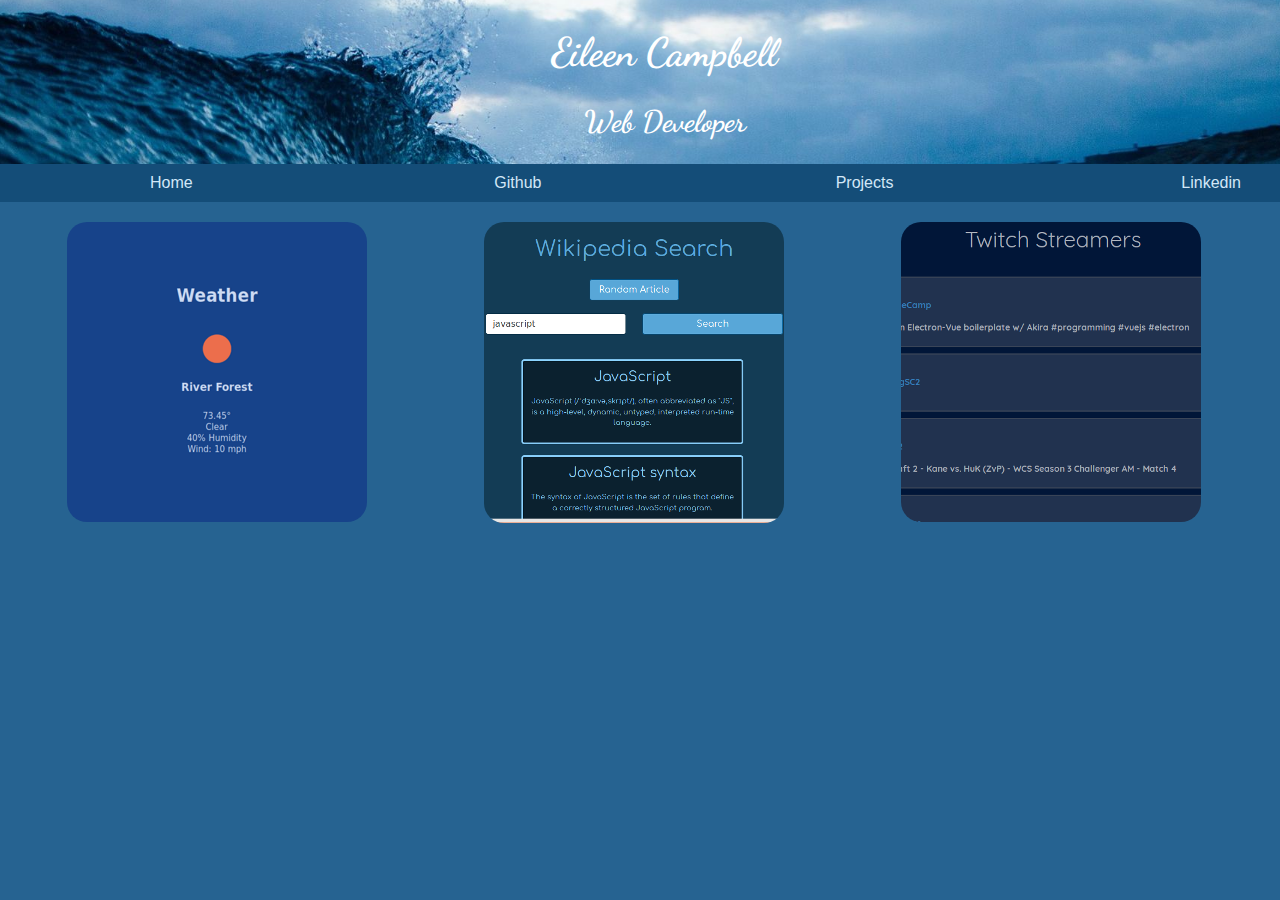
==== projects.html @ 2a465c31 "Made projects page" ====
<!DOCTYPE html>
<html lang="en" dir="ltr">
  <head>
    <meta charset="utf-8">
    <link rel="stylesheet" href="projects.css">
    <link href="https://fonts.googleapis.com/css?family=Dancing+Script&display=swap" rel="stylesheet">
    <script src="script.js"></script>
    <title>Eileen Campbell</title>
  </head>
  <body>
    <div class="container">

        <div class="jumbotron">
        <h1>Eileen Campbell</h1>
        <h2>Web Developer</h2>
        </div>

        <div class="navspan1"></div>
        <div class="navbar">
          <a href="index.html">Home</a>
          <a href="https://github.com/ceileen345">Github</a>
          <a href="projects.html">Projects</a>
          <a href="https://www.linkedin.com/in/eileen-campbell-9b725049/">Linkedin</a>
        </div>
        <div class="navspan2"></div>

        <div class="weather"><a href="weather.html"><img src="images/weathersitesmall.png"></a></div>
        <div class="wikisearch"><a href="https://codepen.io/ceileen345/pen/pPdeoE"><img src="images/wikipediaviewersmall.png"></a></div>
        <div class="twitch"><a href="https://codepen.io/ceileen345/pen/ZyvjNv"><img src="images/twitchsmall.png"></a></div>

    </div>
  </body>
</html>
---- projects.css ----
/* For mobile phones: */
body {
  background-color: #266391;
  color: #d2e7f7;
  font-family: Frutiger, "Frutiger Linotype", Univers, Calibri, "Gill Sans", "Gill Sans MT", "Myriad Pro", Myriad, "DejaVu Sans Condensed", "Liberation Sans", "Nimbus Sans L", Tahoma, Geneva, "Helvetica Neue", Helvetica, Arial, sans-serif;
}

img {
  max-width: 100%;
  max-height: 100%;
}

h1 {
  text-align: center;
  margin-top: 30px;
  font-family: 'Dancing Script', cursive;
  color: white;
  font-size: 40px;
}

h2 {
  text-align: center;
  font-family: 'Dancing Script', cursive;
  color: white;
  font-size: 30px;
}

h3 {
  font-family: 'Dancing Script', cursive;
  color: white;
}

ul {
  list-style-type: none;
}

li {
  margin-left: -40px;
}

.jumbotron {
  grid-area: jumbotron;
  background-image: url(images/oceanwavesmall.jpg);
  background-size: cover;
  margin-left: -5%;
  margin-top: -10px;
  margin-right: -10%;
}

.navbar {
  grid-area: navbar;
  margin-left: -10px;
  margin-right: -10%;
}

.navbar a {
  float:left;
  text-decoration:none;
  width: 25%;
  text-align: center;
  background-color: gray;
  padding-top: 10px;
  padding-bottom: 10px;
  background-color: #144D78;
  color: #d2e7f7;
}

.navbar a:hover {
  color: white;
  background-color: #07395F;
}

.weather {
  grid-area: weather;
  padding: 10px;
  padding-top: 20px;
  text-align: center;
}

.weather img {
  border-radius: 20px;
}

.weather img:hover{
  box-shadow: 0px 0px 5px #fff;
}

.wikisearch {
  grid-area: wikisearch;
  padding: 10px;
  text-align: center;
}

.wikisearch img {
  border-radius: 20px;
}

.wikisearch img:hover{
  box-shadow: 0px 0px 5px #fff;
}

.twitch {
  grid-area: twitch;
  padding: 10px;
  text-align: center;
}

.twitch img {
  border-radius: 20px;
}

.twitch img:hover{
  box-shadow: 0px 0px 5px #fff;
}

.container {
  display: grid;
  grid-template-columns: 25% 25% 25% 25%;
  grid-template-rows: auto;
  grid-template-areas:
  "jumbotron jumbotron jumbotron jumbotron"
  "navbar navbar navbar navbar"
  " . weather weather . "
  ". wikisearch wikisearch . "
  ". twitch twitch . ";
}

@media only screen and (min-width: 600px) {
    /* For tablets: */
    body {
      background-color: #266391;
      color: #d2e7f7;
      font-family: Frutiger, "Frutiger Linotype", Univers, Calibri, "Gill Sans", "Gill Sans MT", "Myriad Pro", Myriad, "DejaVu Sans Condensed", "Liberation Sans", "Nimbus Sans L", Tahoma, Geneva, "Helvetica Neue", Helvetica, Arial, sans-serif;
    }

    img {
      max-width: 100%;
      max-height: 100%;
    }

    h1 {
      text-align: center;
      margin-top: 30px;
      font-family: 'Dancing Script', cursive;
      color: white;
    }

    h2 {
      text-align: center;
      font-family: 'Dancing Script', cursive;
      color: white;
    }

    h3 {
      font-family: 'Dancing Script', cursive;
      color: white;
    }

    ul {
      list-style-type: none;
    }

    li {
      margin-left: -40px;
    }

    .jumbotron {
      grid-area: jumbotron;
      background-image: url(images/oceanwavesmall.jpg);
      background-size: cover;
      margin-left: -5%;
      margin-top: -10px;
      margin-right: -10%;
    }

    .navbar {
      grid-area: navbar;
      margin-left: -10px;
      margin-right: -10%;
    }

    .navbar a {
      float:left;
      text-decoration:none;
      width: 25%;
      text-align: center;
      background-color: gray;
      padding-top: 10px;
      padding-bottom: 10px;
      background-color: #144D78;
      color: #d2e7f7;
    }

    .navbar a:hover {
      color: white;
      background-color: #07395F;
    }

    .weather {
      grid-area: weather;
      padding: 10px;
      padding-top: 20px;
      text-align: center;
    }

    .weather img {
      border-radius: 20px;
    }

    .weather img:hover{
      box-shadow: 0px 0px 5px #fff;
    }

    .wikisearch {
      grid-area: wikisearch;
      padding: 10px;
      padding-top: 20px;
      text-align: center;
    }

    .wikisearch img {
      border-radius: 20px;
    }

    .wikisearch img:hover{
      box-shadow: 0px 0px 5px #fff;
    }

    .twitch {
      grid-area: twitch;
      padding: 10px;
      padding-top: 5px;
      text-align: center;
    }

    .twitch img {
      border-radius: 20px;
    }

    .twitch img:hover{
      box-shadow: 0px 0px 5px #fff;
    }

    .container {
      display: grid;
      grid-template-columns: 16.67% 16.67% 16.67% 16.67% 16.67% 16.67%;
      grid-template-rows: auto;
      grid-template-areas:
      "jumbotron jumbotron jumbotron jumbotron jumbotron jumbotron"
      "navbar navbar navbar navbar navbar navbar"
      ". weather weather wikisearch wikisearch ."
      ". . twitch twitch . . ";
    }

}

@media only screen and (min-width: 768px) {
  /* For desktop: */
  body {
    background-color: #266391;
    color: #d2e7f7;
    font-family: Frutiger, "Frutiger Linotype", Univers, Calibri, "Gill Sans", "Gill Sans MT", "Myriad Pro", Myriad, "DejaVu Sans Condensed", "Liberation Sans", "Nimbus Sans L", Tahoma, Geneva, "Helvetica Neue", Helvetica, Arial, sans-serif;
  }

  img {
    max-width: 100%;
    max-height: 100%;
  }

  h1 {
    text-align: center;
    margin-top: 30px;
    font-family: 'Dancing Script', cursive;
    color: white;
  }

  h2 {
    text-align: center;
    font-family: 'Dancing Script', cursive;
    color: white;
  }

  h3 {
    font-family: 'Dancing Script', cursive;
    color: white;
  }

  ul {
    list-style-type: none;
  }

  li {
    margin-left: -40px;
  }

  .jumbotron {
    grid-area: jumbotron;
    background-image: url(images/oceanwavesmall.jpg);
    background-size: cover;
    margin-left: -5%;
    margin-top: -10px;
    margin-right: -10%;
  }

  .navbar {
    grid-area: navbar;
    margin-right: -10%;
  }


  .navbar a {
    float:left;
    text-decoration:none;
    width: 25%;
    text-align: center;
    background-color: gray;
    padding-top: 10px;
    padding-bottom: 10px;
    background-color: #144D78;
    color: #d2e7f7;
  }

  .navbar a:hover {
    color: white;
    background-color: #07395F;
  }

  .navspan1 {
    grid-area: navspan1;
    background-color: #144D78;
    margin-left: -10px;
  }

  .navspan2 {
    grid-area: navspan2;
    background-color: #144D78;
    margin-left: 10px;
    margin-right: -20px;
  }


  .weather {
    grid-area: weather;
    padding: 10px;
    padding-top: 20px;
    text-align: center;
  }

  .weather img {
    border-radius: 20px;
  }

  .weather img:hover{
    box-shadow: 0px 0px 5px #fff;
  }

  .wikisearch {
    grid-area: wikisearch;
    padding: 10px;
    padding-top: 20px;
    text-align: center;
  }

  .wikisearch img {
    border-radius: 20px;
  }

  .wikisearch img:hover{
    box-shadow: 0px 0px 5px #fff;
  }

  .twitch {
    grid-area: twitch;
    padding: 10px;
    padding-top: 20px;
    text-align: center;
  }

  .twitch img {
    border-radius: 20px;
  }

  .twitch img:hover{
    box-shadow: 0px 0px 5px #fff;
  }

  .container {
    display: grid;
    grid-template-columns: 33% 33% 33%;
    grid-template-rows: auto;
    grid-template-areas:
    "jumbotron jumbotron jumbotron"
    "navbar navbar navbar"
    "weather wikisearch twitch";
  }

}
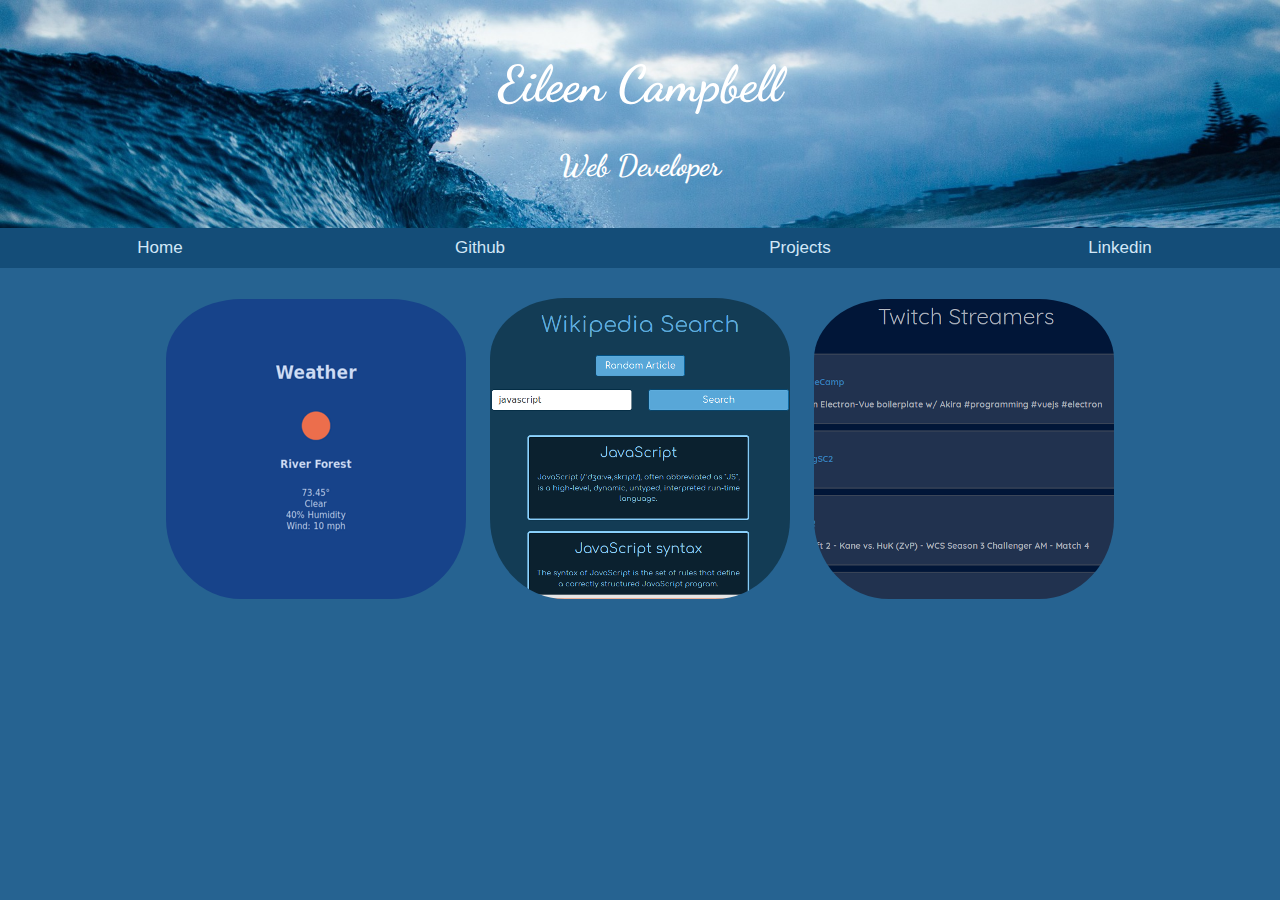
==== commit 8a6e2503: "Fixed spacing issues" ====
--- a/projects.html
+++ b/projects.html
@@ -15,19 +15,19 @@
         <h2>Web Developer</h2>
         </div>
 
-        <div class="navspan1"></div>
+
         <div class="navbar">
           <a href="index.html">Home</a>
           <a href="https://github.com/ceileen345">Github</a>
           <a href="projects.html">Projects</a>
           <a href="https://www.linkedin.com/in/eileen-campbell-9b725049/">Linkedin</a>
         </div>
-        <div class="navspan2"></div>
 
-        <div class="weather"><a href="weather.html"><img src="images/weathersitesmall.png"></a></div>
-        <div class="wikisearch"><a href="https://codepen.io/ceileen345/pen/pPdeoE"><img src="images/wikipediaviewersmall.png"></a></div>
-        <div class="twitch"><a href="https://codepen.io/ceileen345/pen/ZyvjNv"><img src="images/twitchsmall.png"></a></div>
-
+        <div class="middlecontent">
+          <a href="weather.html" class="weather"><img src="images/weathersitesmall.png"></a>
+          <a href="https://codepen.io/ceileen345/pen/pPdeoE" class="wikipedia"><img src="images/wikipediaviewersmall.png"></a>
+          <a href="https://codepen.io/ceileen345/pen/ZyvjNv" class="twitch"><img src="images/twitchsmall.png"></a>
+        </div>
     </div>
   </body>
 </html>
--- a/projects.css
+++ b/projects.css
@@ -1,258 +1,6 @@
-/* For mobile phones: */
-body {
-  background-color: #266391;
-  color: #d2e7f7;
-  font-family: Frutiger, "Frutiger Linotype", Univers, Calibri, "Gill Sans", "Gill Sans MT", "Myriad Pro", Myriad, "DejaVu Sans Condensed", "Liberation Sans", "Nimbus Sans L", Tahoma, Geneva, "Helvetica Neue", Helvetica, Arial, sans-serif;
-}
+/* for mobile phones */
 
-img {
-  max-width: 100%;
-  max-height: 100%;
-}
-
-h1 {
-  text-align: center;
-  margin-top: 30px;
-  font-family: 'Dancing Script', cursive;
-  color: white;
-  font-size: 40px;
-}
-
-h2 {
-  text-align: center;
-  font-family: 'Dancing Script', cursive;
-  color: white;
-  font-size: 30px;
-}
-
-h3 {
-  font-family: 'Dancing Script', cursive;
-  color: white;
-}
-
-ul {
-  list-style-type: none;
-}
-
-li {
-  margin-left: -40px;
-}
-
-.jumbotron {
-  grid-area: jumbotron;
-  background-image: url(images/oceanwavesmall.jpg);
-  background-size: cover;
-  margin-left: -5%;
-  margin-top: -10px;
-  margin-right: -10%;
-}
-
-.navbar {
-  grid-area: navbar;
-  margin-left: -10px;
-  margin-right: -10%;
-}
-
-.navbar a {
-  float:left;
-  text-decoration:none;
-  width: 25%;
-  text-align: center;
-  background-color: gray;
-  padding-top: 10px;
-  padding-bottom: 10px;
-  background-color: #144D78;
-  color: #d2e7f7;
-}
-
-.navbar a:hover {
-  color: white;
-  background-color: #07395F;
-}
-
-.weather {
-  grid-area: weather;
-  padding: 10px;
-  padding-top: 20px;
-  text-align: center;
-}
-
-.weather img {
-  border-radius: 20px;
-}
-
-.weather img:hover{
-  box-shadow: 0px 0px 5px #fff;
-}
-
-.wikisearch {
-  grid-area: wikisearch;
-  padding: 10px;
-  text-align: center;
-}
-
-.wikisearch img {
-  border-radius: 20px;
-}
-
-.wikisearch img:hover{
-  box-shadow: 0px 0px 5px #fff;
-}
-
-.twitch {
-  grid-area: twitch;
-  padding: 10px;
-  text-align: center;
-}
-
-.twitch img {
-  border-radius: 20px;
-}
-
-.twitch img:hover{
-  box-shadow: 0px 0px 5px #fff;
-}
-
-.container {
-  display: grid;
-  grid-template-columns: 25% 25% 25% 25%;
-  grid-template-rows: auto;
-  grid-template-areas:
-  "jumbotron jumbotron jumbotron jumbotron"
-  "navbar navbar navbar navbar"
-  " . weather weather . "
-  ". wikisearch wikisearch . "
-  ". twitch twitch . ";
-}
-
-@media only screen and (min-width: 600px) {
-    /* For tablets: */
-    body {
-      background-color: #266391;
-      color: #d2e7f7;
-      font-family: Frutiger, "Frutiger Linotype", Univers, Calibri, "Gill Sans", "Gill Sans MT", "Myriad Pro", Myriad, "DejaVu Sans Condensed", "Liberation Sans", "Nimbus Sans L", Tahoma, Geneva, "Helvetica Neue", Helvetica, Arial, sans-serif;
-    }
-
-    img {
-      max-width: 100%;
-      max-height: 100%;
-    }
-
-    h1 {
-      text-align: center;
-      margin-top: 30px;
-      font-family: 'Dancing Script', cursive;
-      color: white;
-    }
-
-    h2 {
-      text-align: center;
-      font-family: 'Dancing Script', cursive;
-      color: white;
-    }
-
-    h3 {
-      font-family: 'Dancing Script', cursive;
-      color: white;
-    }
-
-    ul {
-      list-style-type: none;
-    }
-
-    li {
-      margin-left: -40px;
-    }
-
-    .jumbotron {
-      grid-area: jumbotron;
-      background-image: url(images/oceanwavesmall.jpg);
-      background-size: cover;
-      margin-left: -5%;
-      margin-top: -10px;
-      margin-right: -10%;
-    }
-
-    .navbar {
-      grid-area: navbar;
-      margin-left: -10px;
-      margin-right: -10%;
-    }
-
-    .navbar a {
-      float:left;
-      text-decoration:none;
-      width: 25%;
-      text-align: center;
-      background-color: gray;
-      padding-top: 10px;
-      padding-bottom: 10px;
-      background-color: #144D78;
-      color: #d2e7f7;
-    }
-
-    .navbar a:hover {
-      color: white;
-      background-color: #07395F;
-    }
-
-    .weather {
-      grid-area: weather;
-      padding: 10px;
-      padding-top: 20px;
-      text-align: center;
-    }
-
-    .weather img {
-      border-radius: 20px;
-    }
-
-    .weather img:hover{
-      box-shadow: 0px 0px 5px #fff;
-    }
-
-    .wikisearch {
-      grid-area: wikisearch;
-      padding: 10px;
-      padding-top: 20px;
-      text-align: center;
-    }
-
-    .wikisearch img {
-      border-radius: 20px;
-    }
-
-    .wikisearch img:hover{
-      box-shadow: 0px 0px 5px #fff;
-    }
-
-    .twitch {
-      grid-area: twitch;
-      padding: 10px;
-      padding-top: 5px;
-      text-align: center;
-    }
-
-    .twitch img {
-      border-radius: 20px;
-    }
-
-    .twitch img:hover{
-      box-shadow: 0px 0px 5px #fff;
-    }
-
-    .container {
-      display: grid;
-      grid-template-columns: 16.67% 16.67% 16.67% 16.67% 16.67% 16.67%;
-      grid-template-rows: auto;
-      grid-template-areas:
-      "jumbotron jumbotron jumbotron jumbotron jumbotron jumbotron"
-      "navbar navbar navbar navbar navbar navbar"
-      ". weather weather wikisearch wikisearch ."
-      ". . twitch twitch . . ";
-    }
-
-}
+/* @media only screen and (min-width: 600px) {
 
 @media only screen and (min-width: 768px) {
   /* For desktop: */
@@ -260,138 +8,91 @@
     background-color: #266391;
     color: #d2e7f7;
     font-family: Frutiger, "Frutiger Linotype", Univers, Calibri, "Gill Sans", "Gill Sans MT", "Myriad Pro", Myriad, "DejaVu Sans Condensed", "Liberation Sans", "Nimbus Sans L", Tahoma, Geneva, "Helvetica Neue", Helvetica, Arial, sans-serif;
-  }
-
-  img {
-    max-width: 100%;
-    max-height: 100%;
+    padding: 0;
+    margin: 0;
   }
 
   h1 {
-    text-align: center;
-    margin-top: 30px;
-    font-family: 'Dancing Script', cursive;
-    color: white;
+    font-size: 50px;
   }
 
   h2 {
-    text-align: center;
-    font-family: 'Dancing Script', cursive;
-    color: white;
+    font-size: 30px;
   }
 
   h3 {
-    font-family: 'Dancing Script', cursive;
-    color: white;
+    font-family: Dancing Script, cursive;
+    font-size: 25px;
+
   }
 
   ul {
     list-style-type: none;
-  }
-
-  li {
     margin-left: -40px;
   }
 
-  .jumbotron {
-    grid-area: jumbotron;
-    background-image: url(images/oceanwavesmall.jpg);
-    background-size: cover;
-    margin-left: -5%;
-    margin-top: -10px;
-    margin-right: -10%;
+  .jumbotron{
+    font-family: Dancing Script, cursive;
+    background-image: url(images/oceanwave.jpg);
+    background-size: 100% auto;
+    background-repeat: none;
+    padding: 20px;
+    text-align: center;
+    color: white;
   }
 
-  .navbar {
-    grid-area: navbar;
-    margin-right: -10%;
+  .mepic {
+    display: block;
+    margin: auto;
+    max-width: 75%;
+    max-height: 250px;
+    border-radius: 50%;
+    padding-top: 15px;
   }
 
 
+  .navbar {
+    width: 100%;
+    background-color: #555;
+    overflow: auto;
+    background-color: #144D78;
+  }
+
   .navbar a {
-    float:left;
-    text-decoration:none;
-    width: 25%;
-    text-align: center;
-    background-color: gray;
+    float: left;
     padding-top: 10px;
     padding-bottom: 10px;
-    background-color: #144D78;
     color: #d2e7f7;
-  }
+    text-decoration: none;
+    font-size: 17px;
+    width: 25%; /* Four equal-width links. If you have two links, use 50%, and 33.33% for three links, etc.. */
+    text-align: center; /* If you want the text to be centered */
+}
 
-  .navbar a:hover {
-    color: white;
-    background-color: #07395F;
-  }
+.navbar a:hover {
+  background-color: #07395F;
+  color: white;
+}
 
-  .navspan1 {
-    grid-area: navspan1;
-    background-color: #144D78;
-    margin-left: -10px;
-  }
+.middlecontent {
+  width: 100%;
+  text-align: center;
+}
 
-  .navspan2 {
-    grid-area: navspan2;
-    background-color: #144D78;
-    margin-left: 10px;
-    margin-right: -20px;
-  }
+.weather img {
+  padding-top: 20px;
+  border-radius: 25%;
+  margin: 10px;
+}
 
+.wikipedia img {
+  padding-top: 20px;
+  border-radius: 25%;
+  margin: 10px;
+}
 
-  .weather {
-    grid-area: weather;
-    padding: 10px;
-    padding-top: 20px;
-    text-align: center;
-  }
-
-  .weather img {
-    border-radius: 20px;
-  }
-
-  .weather img:hover{
-    box-shadow: 0px 0px 5px #fff;
-  }
-
-  .wikisearch {
-    grid-area: wikisearch;
-    padding: 10px;
-    padding-top: 20px;
-    text-align: center;
-  }
-
-  .wikisearch img {
-    border-radius: 20px;
-  }
-
-  .wikisearch img:hover{
-    box-shadow: 0px 0px 5px #fff;
-  }
-
-  .twitch {
-    grid-area: twitch;
-    padding: 10px;
-    padding-top: 20px;
-    text-align: center;
-  }
-
-  .twitch img {
-    border-radius: 20px;
-  }
-
-  .twitch img:hover{
-    box-shadow: 0px 0px 5px #fff;
-  }
-
-  .container {
-    display: grid;
-    grid-template-columns: 33% 33% 33%;
-    grid-template-rows: auto;
-    grid-template-areas:
-    "jumbotron jumbotron jumbotron"
-    "navbar navbar navbar"
-    "weather wikisearch twitch";
-  }
-
+.twitch img {
+ padding-top: 20px;
+ border-radius:25%;
+ margin: 10px;
 }
